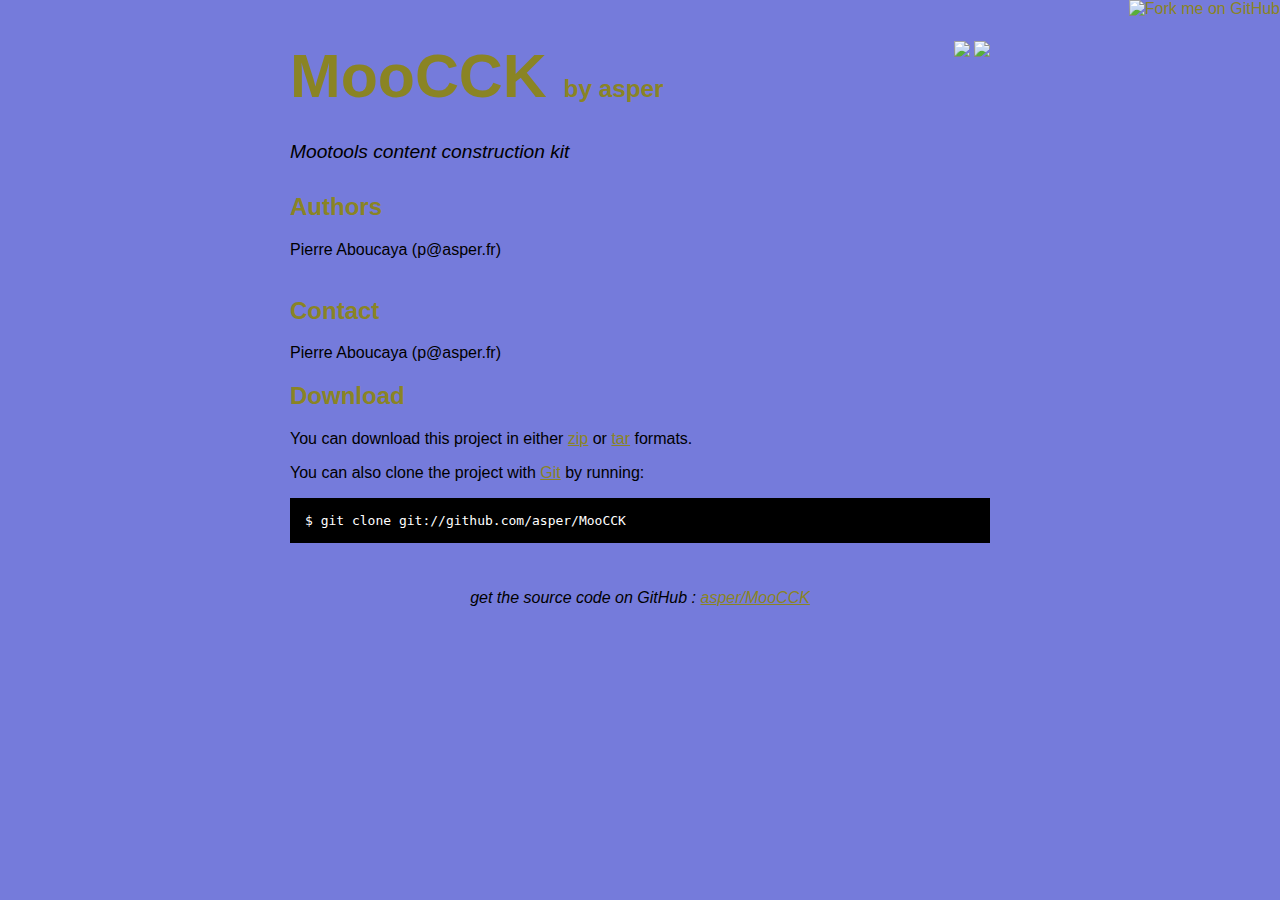
==== index.html @ d5a70cb4 "github generated gh-pages branch" ====
<!DOCTYPE html>
<html>
<head>
  <meta charset='utf-8'>

  <title>asper/MooCCK @ GitHub</title>

  <style type="text/css">
    body {
      margin-top: 1.0em;
      background-color: #757bdb;
      font-family: Helvetica, Arial, FreeSans, san-serif;
      color: #000000;
    }
    #container {
      margin: 0 auto;
      width: 700px;
    }
    h1 { font-size: 3.8em; color: #8a8424; margin-bottom: 3px; }
    h1 .small { font-size: 0.4em; }
    h1 a { text-decoration: none }
    h2 { font-size: 1.5em; color: #8a8424; }
    h3 { text-align: center; color: #8a8424; }
    a { color: #8a8424; }
    .description { font-size: 1.2em; margin-bottom: 30px; margin-top: 30px; font-style: italic;}
    .download { float: right; }
    pre { background: #000; color: #fff; padding: 15px;}
    hr { border: 0; width: 80%; border-bottom: 1px solid #aaa}
    .footer { text-align:center; padding-top:30px; font-style: italic; }
  </style>
</head>

<body>
  <a href="http://github.com/asper/MooCCK"><img style="position: absolute; top: 0; right: 0; border: 0;" src="http://s3.amazonaws.com/github/ribbons/forkme_right_darkblue_121621.png" alt="Fork me on GitHub" /></a>

  <div id="container">

    <div class="download">
      <a href="http://github.com/asper/MooCCK/zipball/master">
        <img border="0" width="90" src="http://github.com/images/modules/download/zip.png"></a>
      <a href="http://github.com/asper/MooCCK/tarball/master">
        <img border="0" width="90" src="http://github.com/images/modules/download/tar.png"></a>
    </div>

    <h1><a href="http://github.com/asper/MooCCK">MooCCK</a>
      <span class="small">by <a href="http://github.com/asper">asper</a></span></h1>

    <div class="description">
      Mootools content construction kit
    </div>

    <h2>Authors</h2>
<p>Pierre Aboucaya (p@asper.fr)<br/><br/>      </p>
<h2>Contact</h2>
<p>Pierre Aboucaya (p@asper.fr)<br/>      </p>


    <h2>Download</h2>
    <p>
      You can download this project in either
      <a href="http://github.com/asper/MooCCK/zipball/master">zip</a> or
      <a href="http://github.com/asper/MooCCK/tarball/master">tar</a> formats.
    </p>
    <p>You can also clone the project with <a href="http://git-scm.com">Git</a>
      by running:
      <pre>$ git clone git://github.com/asper/MooCCK</pre>
    </p>

    <div class="footer">
      get the source code on GitHub : <a href="http://github.com/asper/MooCCK">asper/MooCCK</a>
    </div>

  </div>

  
</body>
</html>
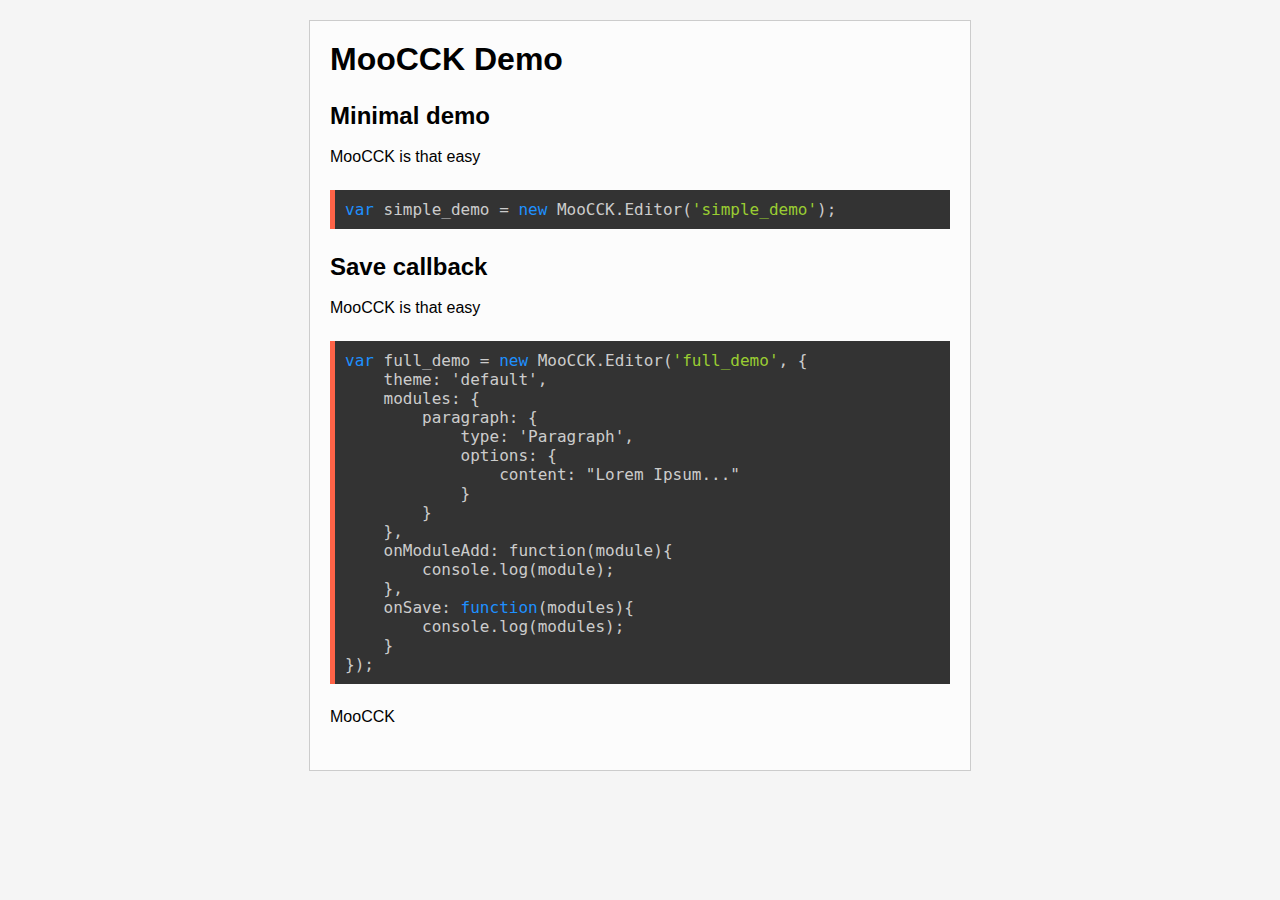
==== commit 8b236803: "..." ====
--- a/index.html
+++ b/index.html
@@ -1,80 +1,101 @@
 <!DOCTYPE html>
 <html>
 <head>
-  <meta charset='utf-8'>
+    <meta charset='utf-8'>
+    <title>MooCCK Demo</title>
+    <link rel="stylesheet" href="css/style.css" type="text/css"  media="screen">
+    <script src="js/mootools-core-1.3.2-full-nocompat.js" type="text/javascript"></script>
+    <script src="https://github.com/asper/MooCCK/raw/master/Source/MooCCK.js" type="text/javascript"></script>
+    <script type="text/javascript">
+    window.addEvent('domready', function(){
+        var simple_demo = new MooCCK.Editor('simple_demo');
+        var full_demo = new MooCCK.Editor('full_demo', { 
+            theme: 'default',
+            data: [
+                {
+                    type: 'Paragraph', 
+                    data: { 
+                        content: "Lorem sdfgIpsum..." 
+                    }
+                }
+            ],
+            onModuleAdd: function(module){
+                console.log(module);
+            },
+            onSave: function(modules){
+                console.log(modules); 
+            } 
+        });
+        /*
+        var myEditor = new MooCCK.Editor('cck', {
+            onModuleAdd: function(module){
+                console.log('Module '+module.type+' loaded');
+            },
+            onSave: function(modules){
+                console.log(modules);
+            },
+            modules: [
+                {type: 'Paragraph', options: { content: "Lorem Ipsum..." }}
+            ]
+        });
+        */
+    });
+    </script>
+</head>
+<body>
 
-  <title>asper/MooCCK @ GitHub</title>
+<header>
+    <h1>MooCCK Demo</h1>
+</header>
+<div id="main">
+    <article>
+        <header>
+            <h1>Minimal demo</h1>
+        </header>
+        <section class="intro">
+            <p>MooCCK is that easy</p>
+        </section>
+        <section class="code">
+            <pre><code><span class="var">var</span> simple_demo = <span class="class">new</span> MooCCK.Editor(<span class="string">'simple_demo'</span>);</code></pre>
+        </section>
+        <section class="result">
+            <div id="simple_demo"></div>
+        </section>
+    </article>
+    <article>
+        <header>
+            <h1>Save callback</h1>
+        </header>
+        <section class="intro">
+            <p>MooCCK is that easy</p>
+        </section>
+        <section class="code">      
+<pre><code><span class="var">var</span> full_demo = <span class="class">new</span> MooCCK.Editor(<span class="string">'full_demo'</span>, { 
+    theme: 'default',
+    modules: {
+        paragraph: {
+            type: 'Paragraph', 
+            options: { 
+                content: "Lorem Ipsum..." 
+            }
+        }
+    },
+    onModuleAdd: function(module){
+        console.log(module);
+    },
+    onSave: <span class="function">function</span>(modules){
+        console.log(modules); 
+    } 
+});</code></pre>
+        </section>
+        <section class="result">
+            <div id="full_demo"></div>
+        </section>
+    </article>
+</div>
+<footer>
+    <p>MooCCK</p>
+</footer>
 
-  <style type="text/css">
-    body {
-      margin-top: 1.0em;
-      background-color: #757bdb;
-      font-family: Helvetica, Arial, FreeSans, san-serif;
-      color: #000000;
-    }
-    #container {
-      margin: 0 auto;
-      width: 700px;
-    }
-    h1 { font-size: 3.8em; color: #8a8424; margin-bottom: 3px; }
-    h1 .small { font-size: 0.4em; }
-    h1 a { text-decoration: none }
-    h2 { font-size: 1.5em; color: #8a8424; }
-    h3 { text-align: center; color: #8a8424; }
-    a { color: #8a8424; }
-    .description { font-size: 1.2em; margin-bottom: 30px; margin-top: 30px; font-style: italic;}
-    .download { float: right; }
-    pre { background: #000; color: #fff; padding: 15px;}
-    hr { border: 0; width: 80%; border-bottom: 1px solid #aaa}
-    .footer { text-align:center; padding-top:30px; font-style: italic; }
-  </style>
-</head>
-
-<body>
-  <a href="http://github.com/asper/MooCCK"><img style="position: absolute; top: 0; right: 0; border: 0;" src="http://s3.amazonaws.com/github/ribbons/forkme_right_darkblue_121621.png" alt="Fork me on GitHub" /></a>
-
-  <div id="container">
-
-    <div class="download">
-      <a href="http://github.com/asper/MooCCK/zipball/master">
-        <img border="0" width="90" src="http://github.com/images/modules/download/zip.png"></a>
-      <a href="http://github.com/asper/MooCCK/tarball/master">
-        <img border="0" width="90" src="http://github.com/images/modules/download/tar.png"></a>
-    </div>
-
-    <h1><a href="http://github.com/asper/MooCCK">MooCCK</a>
-      <span class="small">by <a href="http://github.com/asper">asper</a></span></h1>
-
-    <div class="description">
-      Mootools content construction kit
-    </div>
-
-    <h2>Authors</h2>
-<p>Pierre Aboucaya (p@asper.fr)-<br/>-<br/>      </p>
-<h2>Contact</h2>
-<p>Pierre Aboucaya (p@asper.fr)-<br/>      </p>
-
-
-    <h2>Download</h2>
-    <p>
-      You can download this project in either
-      <a href="http://github.com/asper/MooCCK/zipball/master">zip</a> or
-      <a href="http://github.com/asper/MooCCK/tarball/master">tar</a> formats.
-    </p>
-    <p>You can also clone the project with <a href="http://git-scm.com">Git</a>
-      by running:
-      <pre>$ git clone git://github.com/asper/MooCCK</pre>
-    </p>
-
-    <div class="footer">
-      get the source code on GitHub : <a href="http://github.com/asper/MooCCK">asper/MooCCK</a>
-    </div>
-
-  </div>
-
-  
 </body>
-</html>
+</html>--- a/css/style.css
+++ b/css/style.css
@@ -0,0 +1,48 @@
+html {
+    background: #f5f5f5;
+    padding: 20px;
+}
+body {
+    width: 620px;
+    margin: 0 auto;
+    padding: 20px;
+    border: 1px solid #ccc;
+    background: #fcfcfc;
+    font-family: sans-serif;
+    font-size: 16px;
+}
+h1 {
+    font-family: sans-serif;
+    color: #000;
+}
+header h1 {
+    font-size: 2em;
+}
+article h1 {
+    font-size: 1.5em;
+}
+h1, h2, h3, h4, h5, h6, p, pre {
+    margin: 0 0 0.75em 0;
+    padding: 0;
+}
+p, pre {
+    margin: 0 0 1.5em 0;
+}
+pre {
+    background: #333;
+    border-left: 5px solid tomato;
+    overflow-y: auto;
+    color: #ccc;
+    padding: 10px;
+}
+code {
+    font-family: monospace;
+}
+.var,
+.class,
+.function {
+    color: DodgerBlue ;
+}
+.string {
+    color: YellowGreen;
+}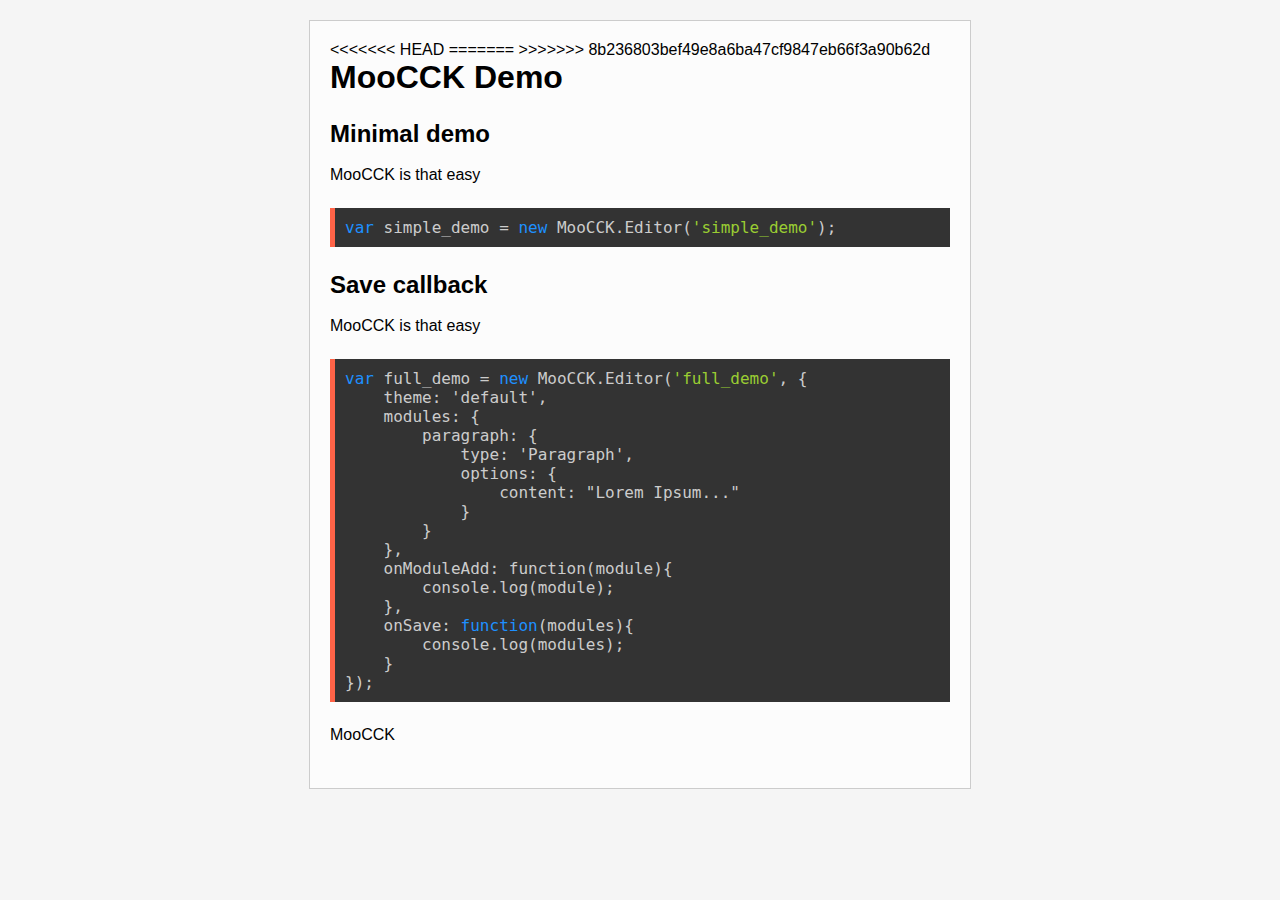
==== commit 3b5d49aa: "..." ====
--- a/index.html
+++ b/index.html
@@ -5,7 +5,11 @@
     <title>MooCCK Demo</title>
     <link rel="stylesheet" href="css/style.css" type="text/css"  media="screen">
     <script src="js/mootools-core-1.3.2-full-nocompat.js" type="text/javascript"></script>
+<<<<<<< HEAD
+    <script src="js/MooCCK/Source/MooCCK.js" type="text/javascript"></script>
+=======
     <script src="https://github.com/asper/MooCCK/raw/master/Source/MooCCK.js" type="text/javascript"></script>
+>>>>>>> 8b236803bef49e8a6ba47cf9847eb66f3a90b62d
     <script type="text/javascript">
     window.addEvent('domready', function(){
         var simple_demo = new MooCCK.Editor('simple_demo');
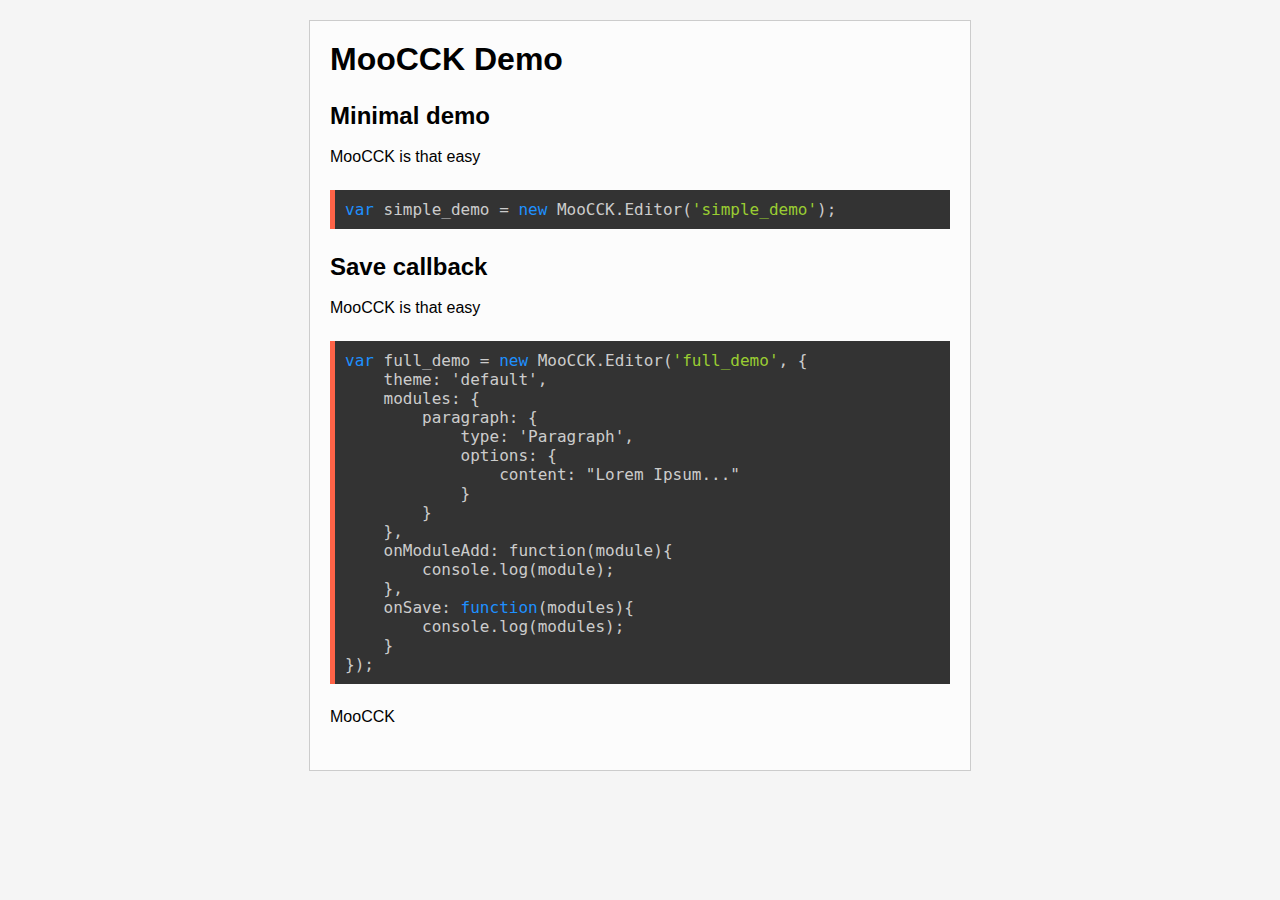
==== commit 4a5d69e4: "..." ====
--- a/index.html
+++ b/index.html
@@ -5,11 +5,7 @@
     <title>MooCCK Demo</title>
     <link rel="stylesheet" href="css/style.css" type="text/css"  media="screen">
     <script src="js/mootools-core-1.3.2-full-nocompat.js" type="text/javascript"></script>
-<<<<<<< HEAD
     <script src="js/MooCCK/Source/MooCCK.js" type="text/javascript"></script>
-=======
-    <script src="https://github.com/asper/MooCCK/raw/master/Source/MooCCK.js" type="text/javascript"></script>
->>>>>>> 8b236803bef49e8a6ba47cf9847eb66f3a90b62d
     <script type="text/javascript">
     window.addEvent('domready', function(){
         var simple_demo = new MooCCK.Editor('simple_demo');
